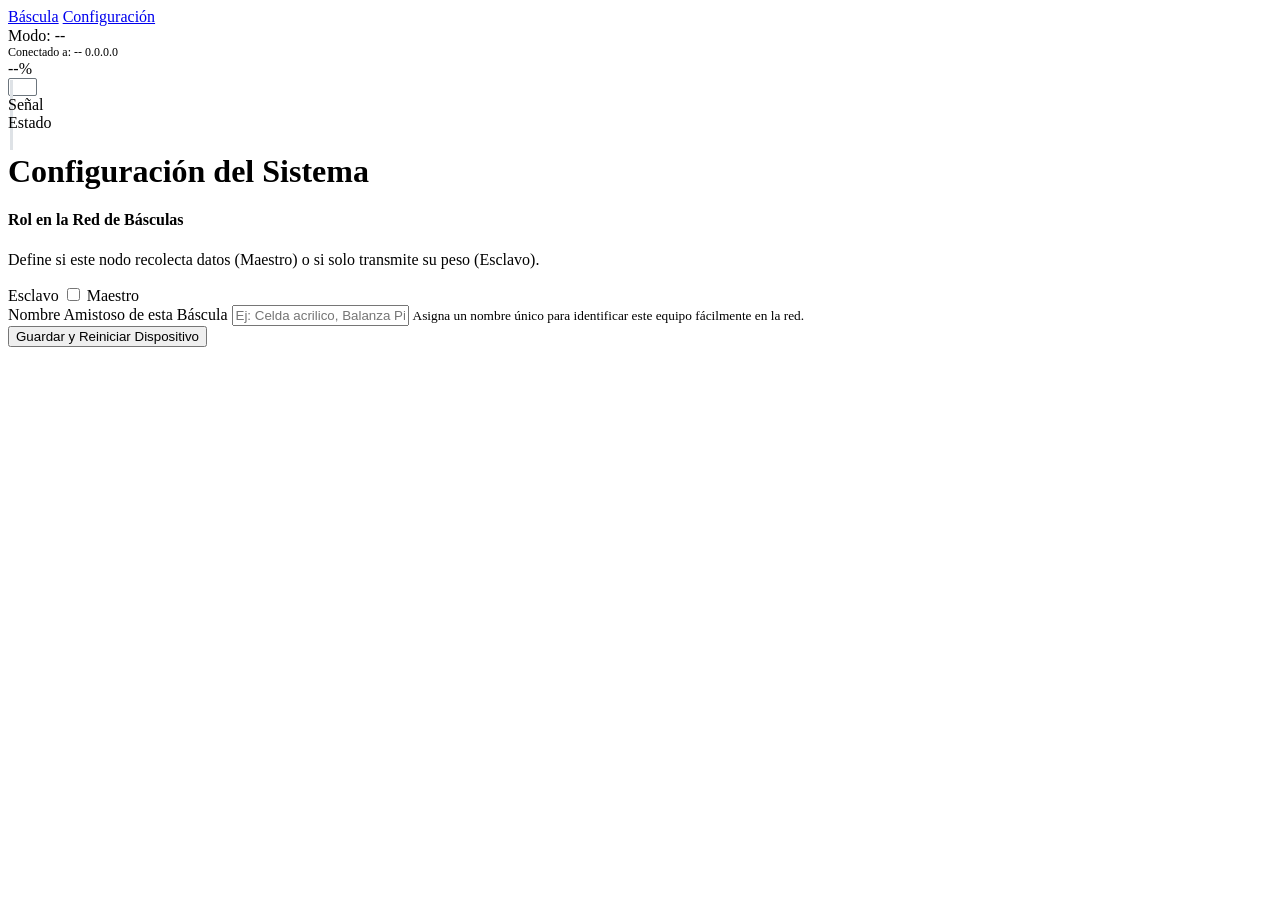
==== data/configuracion.html @ 8489a54a "primer commit" ====
<!DOCTYPE html>
<html lang="es">
<head>
    <meta charset="UTF-8">
    <meta name="viewport" content="width=device-width, initial-scale=1.0">
    <title>Configuración báscula</title>
    <link rel="stylesheet" href="/assets/bootstrap.min.css">
    <link rel="stylesheet" href="/assets/style.css">
    <link rel="icon" type="image/x-icon" href="/assets/balanza.png">
</head>
<body>

    <!-- Menú Lateral (Sidebar) -->
    <aside class="sidebar">
        <nav class="nav flex-column">
            <a href="/index.html" class="nav-link"><i class="bi bi-speedometer2"></i> Báscula</a>
            <a href="/configuracion.html" class="nav-link active"><i class="bi bi-wifi"></i> Configuración</a>
        </nav>
    </aside>

    <!-- Barra Superior -->
    <header class="top-info-bar shadow-sm">
      <div class="container-fluid">
        <div class="row w-100 align-items-center m-0 py-2">
          
            <!-- Columna Izquierda: Espacio libre o Titulo corto si lo deseas (Ocupa la mitad del ancho) -->
            <div class="col-4 col-md-6 p-0">
               <!-- Puedes dejarlo vacío o agregar un logo/texto corto aquí -->
            </div>
          
            <!-- Columna Derecha: Bloque Unificado de Información en el Header (Actualizado) -->
            <div class="col-8 col-md-6 p-0 d-flex justify-content-end align-items-center gap-3">
                  
                  <!-- 1. Modo del Equipo e Info de Red Coherente -->
                  <div class="d-flex flex-column text-right mr-3 small font-weight-bold" style="line-height: 1.2;">
                      <div>Modo: <span id="modo" class="text-primary">--</span></div>
                      <div id="info-red-header" class="text-muted" style="font-size: 0.75rem;">
                        Conectado a: <span id="red-nombre">--</span>
                        <span id="ip-header" class="font-family-monospace text-primary">0.0.0.0</span>
                      </div>
                  </div>

                  <!-- 2. Widget de Batería Estilo OLED -->
                  <div class="d-flex align-items-center mr-3" id="bateria-widget" title="Batería del dispositivo">
                      <span id="bateria-porcentaje" class="small font-weight-bold">--%</span>
                        <div id="bateria-icono" class="ml-1 position-relative d-flex align-items-center" style="width: 25px; height: 14px; border: 1.5px solid #6c757d; border-radius: 2px; padding: 1px; gap: 1px;">
                            <div id="bat-bar-1" style="width: 3px; height: 100%; background: #dee2e6; transition: background 0.2s;"></div>
                            <div id="bat-bar-2" style="width: 3px; height: 100%; background: #dee2e6; transition: background 0.2s;"></div>
                            <div id="bat-bar-3" style="width: 3px; height: 100%; background: #dee2e6; transition: background 0.2s;"></div>
                            <div id="bat-bar-4" style="width: 3px; height: 100%; background: #dee2e6; transition: background 0.2s;"></div>
                            <div id="bat-bar-5" style="width: 3px; height: 100%; background: #dee2e6; transition: background 0.2s;"></div>
                            <!-- Pestaña física externa de la pila -->
                            <div style="position: absolute; right: -3px; top: 3px; width: 1.5px; height: 5px; background: #6c757d; border-radius: 0 1px 1px 0;"></div>
                        </div>
                  </div>

                  <!-- 3. Widgets de Señal de 4 barras -->
                  <div class="signal-widget d-flex align-items-center mr-3" title="Intensidad de Señal Wi-Fi">
                      <div id="signal-bars" class="signal-bars mr-2">
                          <div id="wifi-bar-1" class="bar bar-1"></div>
                          <div id="wifi-bar-2" class="bar bar-2"></div>
                          <div id="wifi-bar-3" class="bar bar-3"></div>
                          <div id="wifi-bar-4" class="bar bar-4"></div>
                      </div>
                      <span id="wifi-texto-rssi" class="label small font-weight-bold text-muted">Señal</span>
                  </div>
                  
                  <!-- 4. Estado del Sistema -->
                  <span id="sistema" class="badge rounded-pill bg-secondary px-3 py-2">Estado</span>
            </div>
        </div>
      </div>
    </header>

    <!-- Contenido Principal dentro de configuracion.html -->
    <main class="main-content">
        <div class="d-flex justify-content-between flex-wrap flex-md-nowrap align-items-center pt-3 pb-2 mb-3 border-bottom">
            <h1 class="h2">Configuración del Sistema</h1>
        </div>

        <div class="row justify-content-center">
            <div class="col-md-8">
                <div class="card p-4 bg-white">
                    <form action="/guardar-config" method="POST">
                        
                        <!-- SECTOR 1: ROL DEL DISPOSITIVO -->
                        <h4 class="mb-3 font-weight-bold">Rol en la Red de Básculas</h4>
                        <p class="text-muted small">Define si este nodo recolecta datos (Maestro) o si solo transmite su peso (Esclavo).</p>
                        
                        <div class="form-group my-4 text-center">
                            <div class="d-flex justify-content-center align-items-center">
                                <span class="mr-3 font-weight-bold h5 text-muted" id="text-esclavo">Esclavo</span>
                                <label class="custom-switch-premium">
                                    <input type="checkbox" id="switchModo" name="modo_maestro" onchange="actualizarInterfazConfig()">
                                    <span class="switch-slider"></span>
                                </label>
                                <span class="ml-3 font-weight-bold h5 text-muted" id="text-maestro">Maestro</span>
                            </div>
                        </div>

                        <!-- SECTOR 2: TIPO DE RED (Solo visible si es Maestro) -->
                        <div id="sector-tipo-red" class="my-4" style="display: none;">
                            <hr class="my-4">
                            <h4 class="mb-3 font-weight-bold">Modo de Red Wi-Fi</h4>
                            <div class="form-group">
                                <label for="tipo_red" class="font-weight-bold text-secondary small">¿Cómo operará el Wi-Fi del Maestro?</label>
                                <select class="form-control" id="tipo_red" name="tipo_red" onchange="actualizarInterfazConfig()">
                                    <option value="router" selected>Conectarse a Red Existente (Router)</option>
                                    <option value="ap">Crear Red Propia (Punto de Acceso Local)</option>
                                </select>
                            </div>
                        </div>
                        <div class="form-group mb-4">
                            <label for="nombre_local_disp" class="font-weight-bold text-dark h6">
                                <i class="bi bi-tag-fill text-primary"></i> Nombre Amistoso de esta Báscula
                            </label>
                            <input type="text" class="form-control form-control-lg" id="nombre_local_disp" name="nombre_local_disp" placeholder="Ej: Celda acrilico, Balanza Piso 1..." maxlength="20" required>
                            <small class="text-muted">Asigna un nombre único para identificar este equipo fácilmente en la red.</small>
                        </div>

                        <!-- SECTOR 3: CREDENCIALES WI-FI (Dinámico) -->
                        <!-- SECTOR MULTI-WIFI REESTRUCTURADO -->
                        <div id="sector-credenciales" style="display: none;">
                            
                            <!-- 1. Contenedor de Redes Memorizadas en Flash -->
                            <div class="card bg-light border-secondary p-3 mb-4 shadow-sm">
                                <h6 class="font-weight-bold text-secondary mb-3">
                                    <i class="bi bi-list-stars text-primary"></i> Redes Wi-Fi Memorizadas (Máx 4)
                                </h6>
                                <!-- Aquí el script inyectará las filas de redes con su botón Eliminar -->
                                <ul class="list-group" id="lista-redes-wifi-flash">
                                    <li class="list-group-item text-center text-muted small py-3">Cargando redes desde el dispositivo...</li>
                                </ul>
                            </div>

                            <!-- 2. Formulario para Agregar una Nueva Red -->
                            <div class="card p-3 border shadow-sm">
                                <h6 class="font-weight-bold text-dark mb-3">
                                    <i class="bi bi-plus-circle-fill text-success"></i> Registrar Nueva Red de Respaldo
                                </h6>
                                <div class="form-group mb-3">
                                    <label for="nuevo-ssid" class="font-weight-bold small text-secondary">Nombre de la Red (SSID)</label>
                                    <input type="text" class="form-control" id="nuevo-ssid" placeholder="Ej: Red_Planta_B">
                                </div>
                                <div class="form-group mb-3">
                                    <label for="nuevo-password" class="font-weight-bold small text-secondary">Contraseña (WPA/WPA2)</label>
                                    <input type="password" class="form-control" id="nuevo-password" placeholder="Mínimo 8 caracteres">
                                </div>
                                <button type="button" onclick="procesarAgregarRedWiFi()" class="btn btn-success btn-block font-weight-bold py-2 shadow-sm">
                                    <i class="bi bi-save"></i> GUARDAR NUEVA RED WiFi
                                </button>
                            </div>

                        </div>
                        <!-- SECTOR SELECCIÓN DE MAESTRO CONCENTRADOR (Solo visible en Esclavos) -->
                        <div id="sector-seleccion-maestro" style="display: none;" class="card border-primary p-3 mb-4 shadow-sm">
                            <h6 class="font-weight-bold text-primary mb-3">
                                <i class="bi bi-cpu-fill"></i> Enlace con Maestro Concentrador
                            </h6>
                            <p class="text-muted small">
                                Selecciona el Maestro específico de este galpón al que debe responder esta celda. Si cambias de Maestro, la báscula ignorará las órdenes de los demás concentradores.
                            </p>
                            <div class="form-group mb-3">
                                <label for="selector-maestro-nvs" class="font-weight-bold small text-secondary">Maestros Detectados en el Aire</label>
                                <select class="form-control form-control-lg" id="selector-maestro-nvs" onchange="procesarFijarMaestroFlash()">
                                    <option value="FF:FF:FF:FF:FF:FF">-- Broadcast Global (Cualquier Maestro) --</option>
                                </select>
                            </div>
                        </div>

                        <!-- Botón Guardar -->
                        <button type="submit" class="btn btn-success btn-block mt-4 py-2 font-weight-bold">
                            <i class="bi bi-save"></i> Guardar y Reiniciar Dispositivo
                        </button>
                    </form>
                </div>
            </div>
        </div>
    </main>



    <!-- Scripts -->
    <script src="/assets/bootstrap.bundle.min.js"></script>
    <script src="/assets/qrcode.min.js"></script>
    <script src="/assets/script.js"></script>

</body>
</html>
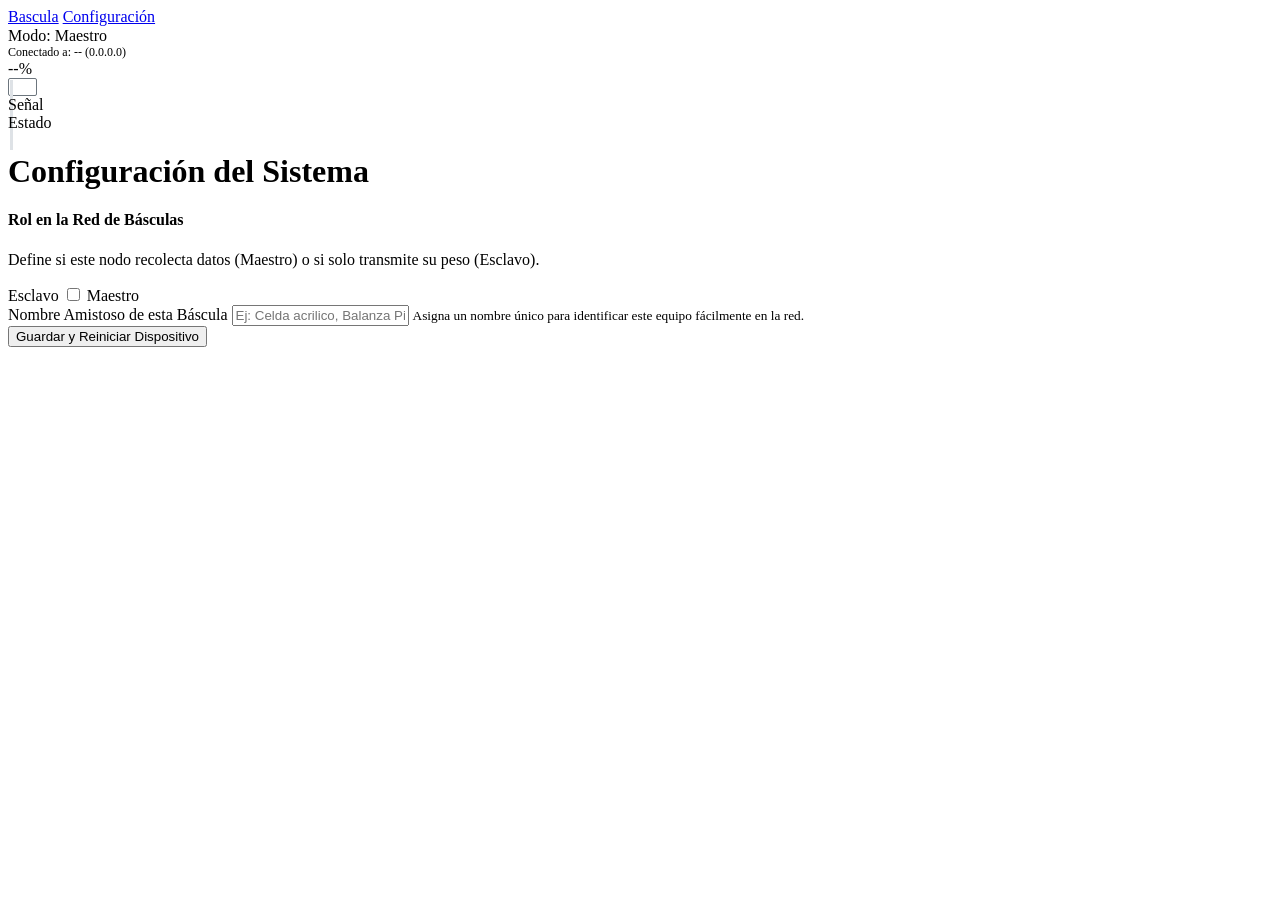
==== commit 56b4c8c1: "actualizacion login" ====
--- a/data/configuracion.html
+++ b/data/configuracion.html
@@ -9,68 +9,53 @@
     <link rel="icon" type="image/x-icon" href="/assets/balanza.png">
 </head>
 <body>
+   <!-- Menú Lateral (Sidebar) -->
+   <div class="sidebar">
+       <nav class="nav flex-column">
+           <a href="/index.html" class="nav-link active"><i class="bi bi-speedometer2"></i> Bascula</a>
+           <a href="/configuracion.html" class="nav-link"><i class="bi bi-wifi"></i> Configuración</a>
+       </nav>
+   </div>
 
-    <!-- Menú Lateral (Sidebar) -->
-    <aside class="sidebar">
-        <nav class="nav flex-column">
-            <a href="/index.html" class="nav-link"><i class="bi bi-speedometer2"></i> Báscula</a>
-            <a href="/configuracion.html" class="nav-link active"><i class="bi bi-wifi"></i> Configuración</a>
-        </nav>
-    </aside>
-
-    <!-- Barra Superior -->
-    <header class="top-info-bar shadow-sm">
-      <div class="container-fluid">
-        <div class="row w-100 align-items-center m-0 py-2">
-          
-            <!-- Columna Izquierda: Espacio libre o Titulo corto si lo deseas (Ocupa la mitad del ancho) -->
-            <div class="col-4 col-md-6 p-0">
-               <!-- Puedes dejarlo vacío o agregar un logo/texto corto aquí -->
-            </div>
-          
-            <!-- Columna Derecha: Bloque Unificado de Información en el Header (Actualizado) -->
-            <div class="col-8 col-md-6 p-0 d-flex justify-content-end align-items-center gap-3">
-                  
-                  <!-- 1. Modo del Equipo e Info de Red Coherente -->
-                  <div class="d-flex flex-column text-right mr-3 small font-weight-bold" style="line-height: 1.2;">
-                      <div>Modo: <span id="modo" class="text-primary">--</span></div>
-                      <div id="info-red-header" class="text-muted" style="font-size: 0.75rem;">
-                        Conectado a: <span id="red-nombre">--</span>
-                        <span id="ip-header" class="font-family-monospace text-primary">0.0.0.0</span>
-                      </div>
-                  </div>
-
-                  <!-- 2. Widget de Batería Estilo OLED -->
-                  <div class="d-flex align-items-center mr-3" id="bateria-widget" title="Batería del dispositivo">
-                      <span id="bateria-porcentaje" class="small font-weight-bold">--%</span>
-                        <div id="bateria-icono" class="ml-1 position-relative d-flex align-items-center" style="width: 25px; height: 14px; border: 1.5px solid #6c757d; border-radius: 2px; padding: 1px; gap: 1px;">
-                            <div id="bat-bar-1" style="width: 3px; height: 100%; background: #dee2e6; transition: background 0.2s;"></div>
-                            <div id="bat-bar-2" style="width: 3px; height: 100%; background: #dee2e6; transition: background 0.2s;"></div>
-                            <div id="bat-bar-3" style="width: 3px; height: 100%; background: #dee2e6; transition: background 0.2s;"></div>
-                            <div id="bat-bar-4" style="width: 3px; height: 100%; background: #dee2e6; transition: background 0.2s;"></div>
-                            <div id="bat-bar-5" style="width: 3px; height: 100%; background: #dee2e6; transition: background 0.2s;"></div>
-                            <!-- Pestaña física externa de la pila -->
-                            <div style="position: absolute; right: -3px; top: 3px; width: 1.5px; height: 5px; background: #6c757d; border-radius: 0 1px 1px 0;"></div>
-                        </div>
-                  </div>
-
-                  <!-- 3. Widgets de Señal de 4 barras -->
-                  <div class="signal-widget d-flex align-items-center mr-3" title="Intensidad de Señal Wi-Fi">
-                      <div id="signal-bars" class="signal-bars mr-2">
-                          <div id="wifi-bar-1" class="bar bar-1"></div>
-                          <div id="wifi-bar-2" class="bar bar-2"></div>
-                          <div id="wifi-bar-3" class="bar bar-3"></div>
-                          <div id="wifi-bar-4" class="bar bar-4"></div>
-                      </div>
-                      <span id="wifi-texto-rssi" class="label small font-weight-bold text-muted">Señal</span>
-                  </div>
-                  
-                  <!-- 4. Estado del Sistema -->
-                  <span id="sistema" class="badge rounded-pill bg-secondary px-3 py-2">Estado</span>
-            </div>
-        </div>
-      </div>
-    </header>
+   <!-- Barra Superior -->
+   <div class="top-info-bar shadow-sm p-2">
+       <div class="container-fluid">
+           <div class="row align-items-center m-0">
+               <div class="col-12 col-md-6 p-0 d-flex justify-content-center justify-content-md-end align-items-center gap-2 flex-wrap">
+                   <!-- Modo e Info de Red -->
+                   <div class="d-flex flex-column text-right mr-3 small font-weight-bold" style="line-height: 1.2;">
+                       <div>Modo: <span id="modo" class="text-primary">Maestro</span></div>
+                       <div id="info-red-header" class="text-muted" style="font-size: 0.75rem;">
+                           Conectado a: <span id="red-nombre">--</span> (<span id="ip-header" class="font-family-monospace text-primary">0.0.0.0</span>)
+                       </div>
+                   </div>
+                   <!-- Widget de Batería -->
+                   <div class="d-flex align-items-center mr-3" id="bateria-widget" title="Batería del dispositivo">
+                       <span id="bateria-porcentaje" class="small font-weight-bold">--%</span>
+                       <div id="bateria-icono" class="ml-1 position-relative d-flex align-items-center" style="width: 25px; height: 14px; border: 1.5px solid #6c757d; border-radius: 2px; padding: 1px; gap: 1px;">
+                           <div id="bat-bar-1" style="width: 3px; height: 100%; background: #dee2e6; transition: background 0.2s;"></div>
+                           <div id="bat-bar-2" style="width: 3px; height: 100%; background: #dee2e6; transition: background 0.2s;"></div>
+                           <div id="bat-bar-3" style="width: 3px; height: 100%; background: #dee2e6; transition: background 0.2s;"></div>
+                           <div id="bat-bar-4" style="width: 3px; height: 100%; background: #dee2e6; transition: background 0.2s;"></div>
+                           <div id="bat-bar-5" style="width: 3px; height: 100%; background: #dee2e6; transition: background 0.2s;"></div>
+                           <div style="position: absolute; right: -3px; top: 3px; width: 1.5px; height: 5px; background: #6c757d; border-radius: 0 1px 1px 0;"></div>
+                       </div>
+                   </div>
+                   <!-- Widget de Señal Wi-Fi -->
+                   <div class="signal-widget d-flex align-items-center mr-3" title="Intensidad de Señal Wi-Fi">
+                       <div id="signal-bars" class="signal-bars mr-2">
+                           <div id="wifi-bar-1" class="bar bar-1"></div>
+                           <div id="wifi-bar-2" class="bar bar-2"></div>
+                           <div id="wifi-bar-3" class="bar bar-3"></div>
+                           <div id="wifi-bar-4" class="bar bar-4"></div>
+                       </div>
+                       <span id="wifi-texto-rssi" class="label small font-weight-bold text-muted">Señal</span>
+                   </div>
+                   <span id="sistema" class="badge rounded-pill bg-secondary px-3 py-2">Estado</span>
+               </div>
+           </div>
+       </div>
+    </div>
 
     <!-- Contenido Principal dentro de configuracion.html -->
     <main class="main-content">
